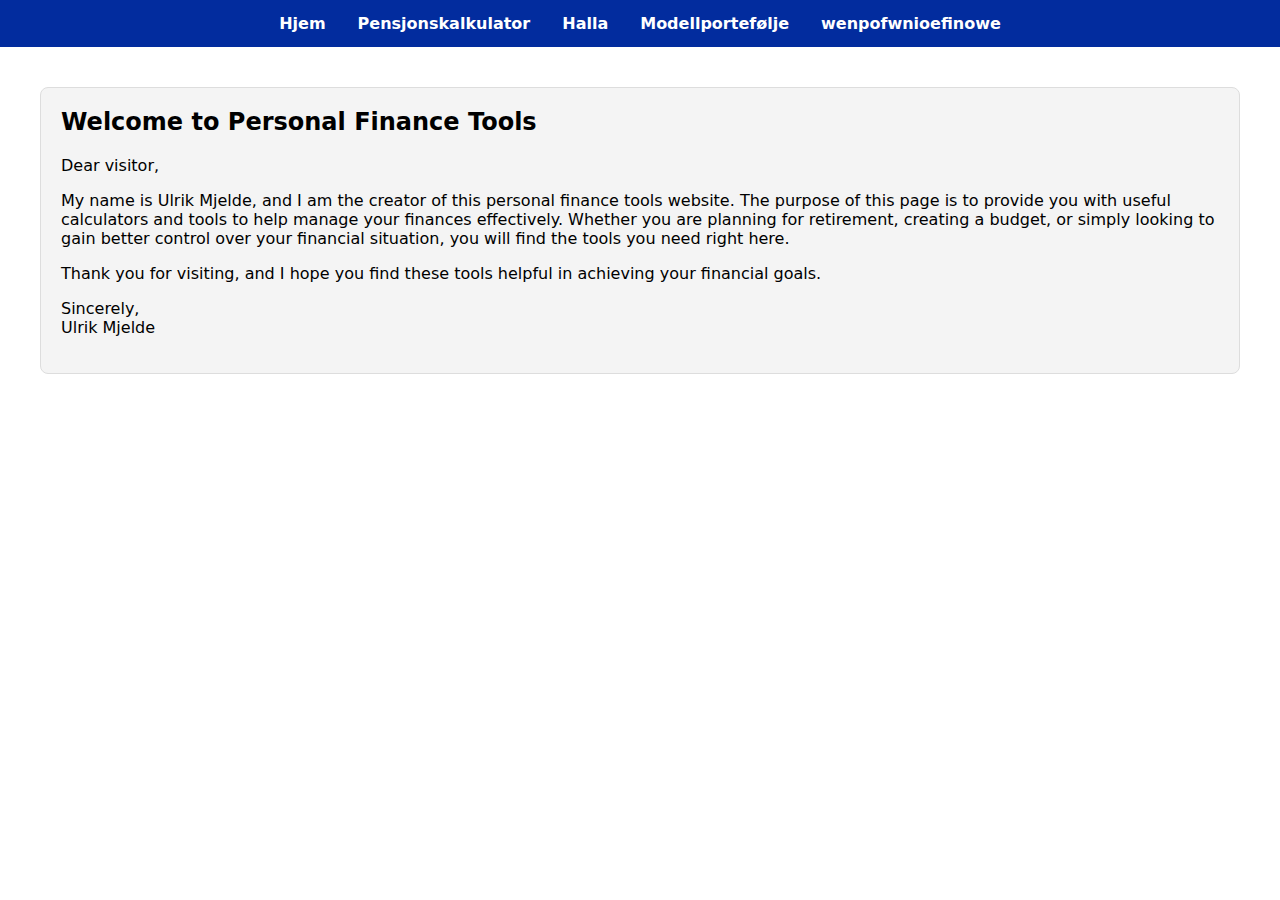
==== index.html @ 9ac1c4da "Added files via upload" ====
<!DOCTYPE html>
<html lang="en">
<head>
    <meta charset="UTF-8">
    <meta name="viewport" content="width=device-width, initial-scale=1.0">
    <title>PF Tools by Ulrik Mjelde</title>
    <style>
        body {
            margin: 0; /* Remove default margin */
            padding: 0; /* Remove default padding */
            font-family: system-ui, -apple-system, BlinkMacSystemFont, 'Segoe UI', Roboto, Oxygen, Ubuntu, Cantarell, 'Open Sans', 'Helvetica Neue', sans-serif;
        }
        .menu {
            background-color: #022c9e;
            overflow: hidden;
            display: flex;
            justify-content: center;
            width: 100%;
        }
        .menu a {
            display: block;
            color: white;
            text-align: center;
            padding: 14px 16px;
            text-decoration: none;
            font-weight: bold;
        }
        .menu a:hover {
            background-color: #cde4f1;
            color: black;
        }
        .content {
            padding: 20px;
        }
        .intro {
            margin: 20px;
            padding: 20px;
            background-color: #f4f4f4;
            border: 1px solid #ddd;
            border-radius: 8px;
        }
        .intro h2 {
            margin-top: 0;
        }
    </style>
    <script>
        document.addEventListener('DOMContentLoaded', function() {
            fetch('menu.html')
                .then(response => response.text())
                .then(data => {
                    document.body.insertAdjacentHTML('afterbegin', data);
                })
                .catch(error => console.error('Error loading menu:', error));
        });
    </script>
</head>
<body>
    <div class="content">
        <div class="intro">
            <h2>Welcome to Personal Finance Tools</h2>
            <p>Dear visitor,</p>
            <p>My name is Ulrik Mjelde, and I am the creator of this personal finance tools website. The purpose of this page is to provide you with useful calculators and tools to help manage your finances effectively. Whether you are planning for retirement, creating a budget, or simply looking to gain better control over your financial situation, you will find the tools you need right here.</p>
            <p>Thank you for visiting, and I hope you find these tools helpful in achieving your financial goals.</p>
            <p>Sincerely,<br>Ulrik Mjelde</p>
        </div>
    </div>
</body>
</html>
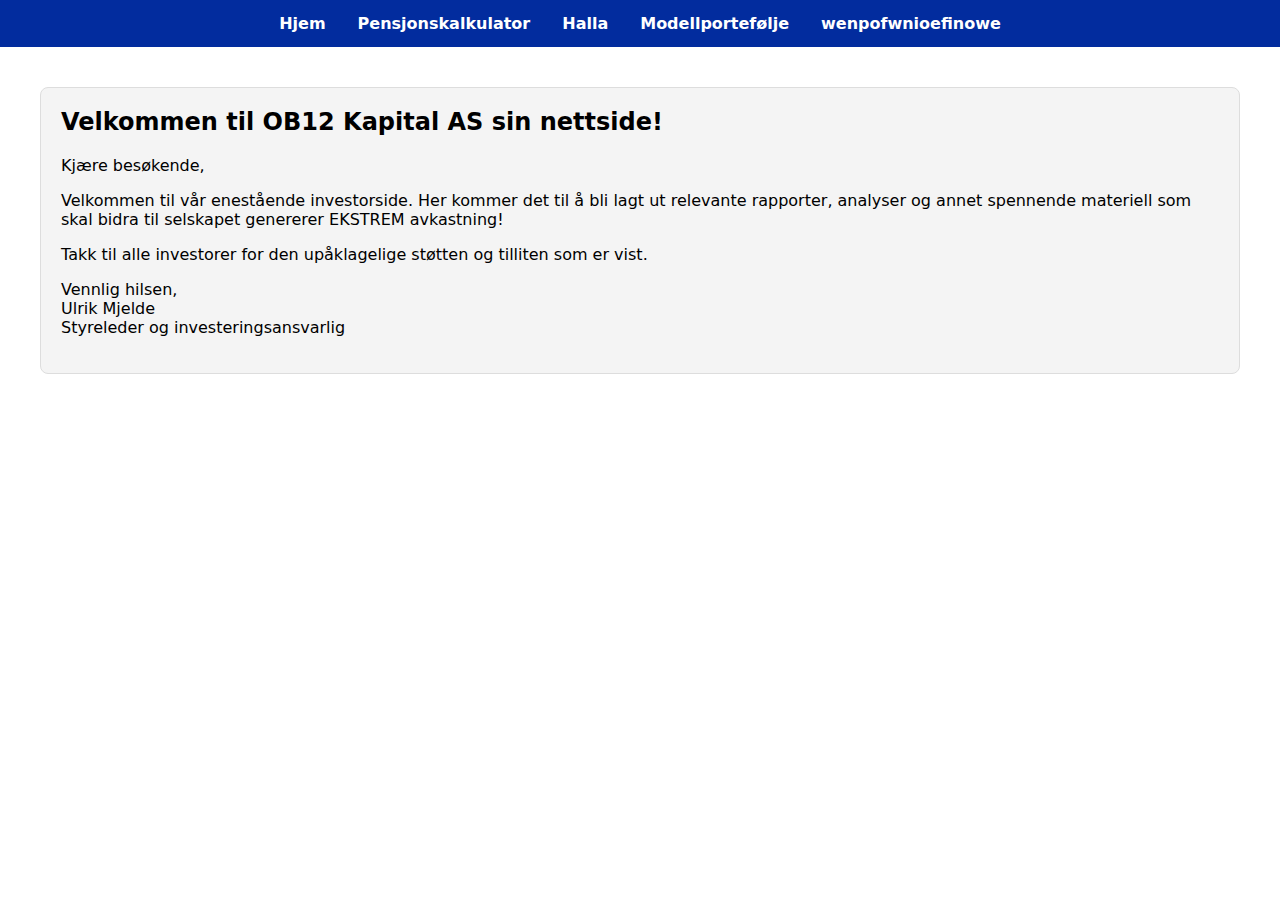
==== commit efbc6658: "Endret på landingssiden" ====
--- a/index.html
+++ b/index.html
@@ -3,7 +3,7 @@
 <head>
     <meta charset="UTF-8">
     <meta name="viewport" content="width=device-width, initial-scale=1.0">
-    <title>PF Tools by Ulrik Mjelde</title>
+    <title>OB12 KAPITAL AS</title>
     <style>
         body {
             margin: 0; /* Remove default margin */
@@ -57,11 +57,11 @@
 <body>
     <div class="content">
         <div class="intro">
-            <h2>Welcome to Personal Finance Tools</h2>
-            <p>Dear visitor,</p>
-            <p>My name is Ulrik Mjelde, and I am the creator of this personal finance tools website. The purpose of this page is to provide you with useful calculators and tools to help manage your finances effectively. Whether you are planning for retirement, creating a budget, or simply looking to gain better control over your financial situation, you will find the tools you need right here.</p>
-            <p>Thank you for visiting, and I hope you find these tools helpful in achieving your financial goals.</p>
-            <p>Sincerely,<br>Ulrik Mjelde</p>
+            <h2>Velkommen til OB12 Kapital AS sin nettside!</h2>
+            <p>Kjære besøkende,</p>
+            <p>Velkommen til vår enestående investorside. Her kommer det til å bli lagt ut relevante rapporter, analyser og annet spennende materiell som skal bidra til selskapet genererer EKSTREM avkastning!</p>
+            <p>Takk til alle investorer for den upåklagelige støtten og tilliten som er vist.</p>
+            <p>Vennlig hilsen,<br>Ulrik Mjelde<br>Styreleder og investeringsansvarlig</p>
         </div>
     </div>
 </body>
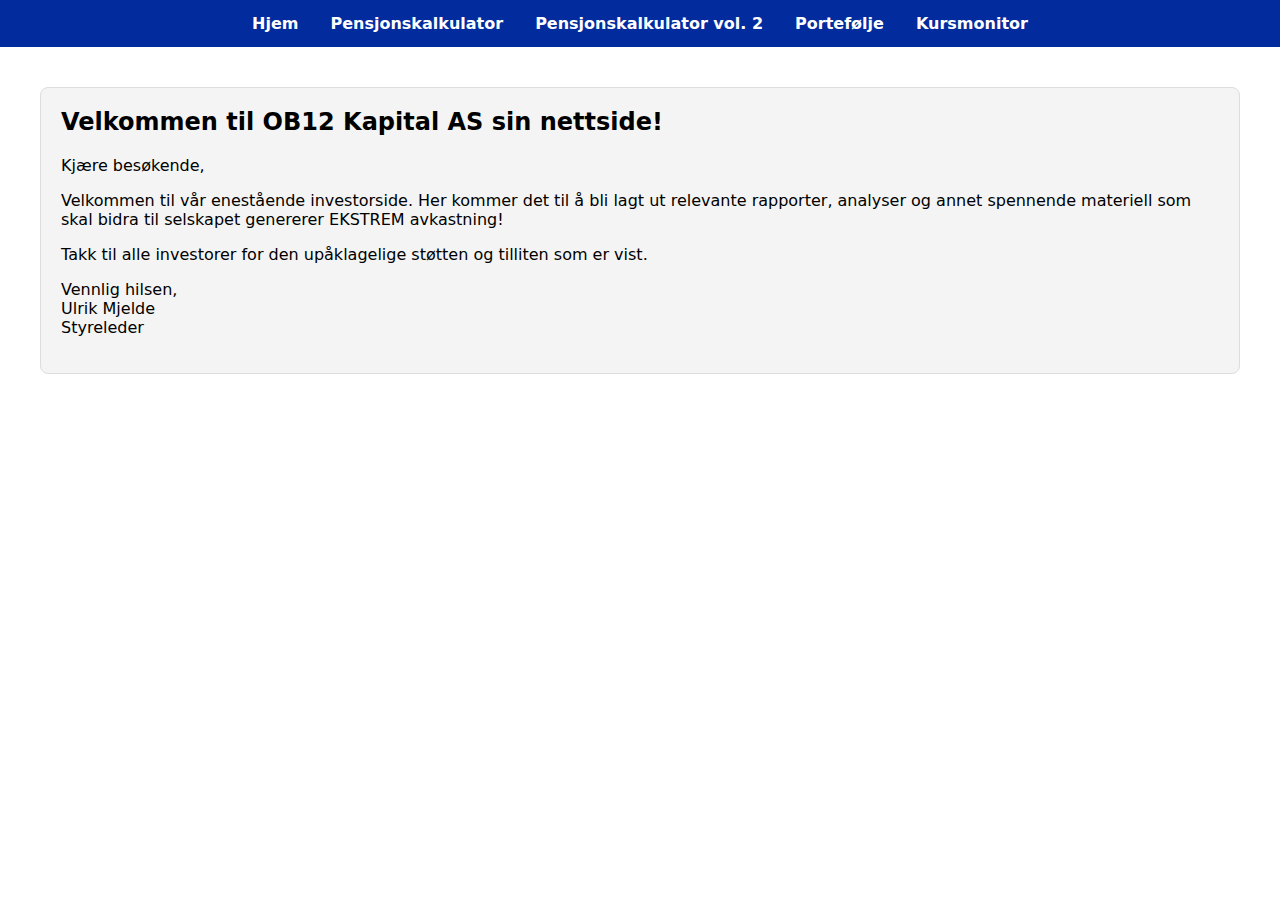
==== commit c53295a5: "Update index.html" ====
--- a/index.html
+++ b/index.html
@@ -61,7 +61,7 @@
             <p>Kjære besøkende,</p>
             <p>Velkommen til vår enestående investorside. Her kommer det til å bli lagt ut relevante rapporter, analyser og annet spennende materiell som skal bidra til selskapet genererer EKSTREM avkastning!</p>
             <p>Takk til alle investorer for den upåklagelige støtten og tilliten som er vist.</p>
-            <p>Vennlig hilsen,<br>Ulrik Mjelde<br>Styreleder og investeringsansvarlig</p>
+            <p>Vennlig hilsen,<br>Ulrik Mjelde<br>Styreleder</p>
         </div>
     </div>
 </body>
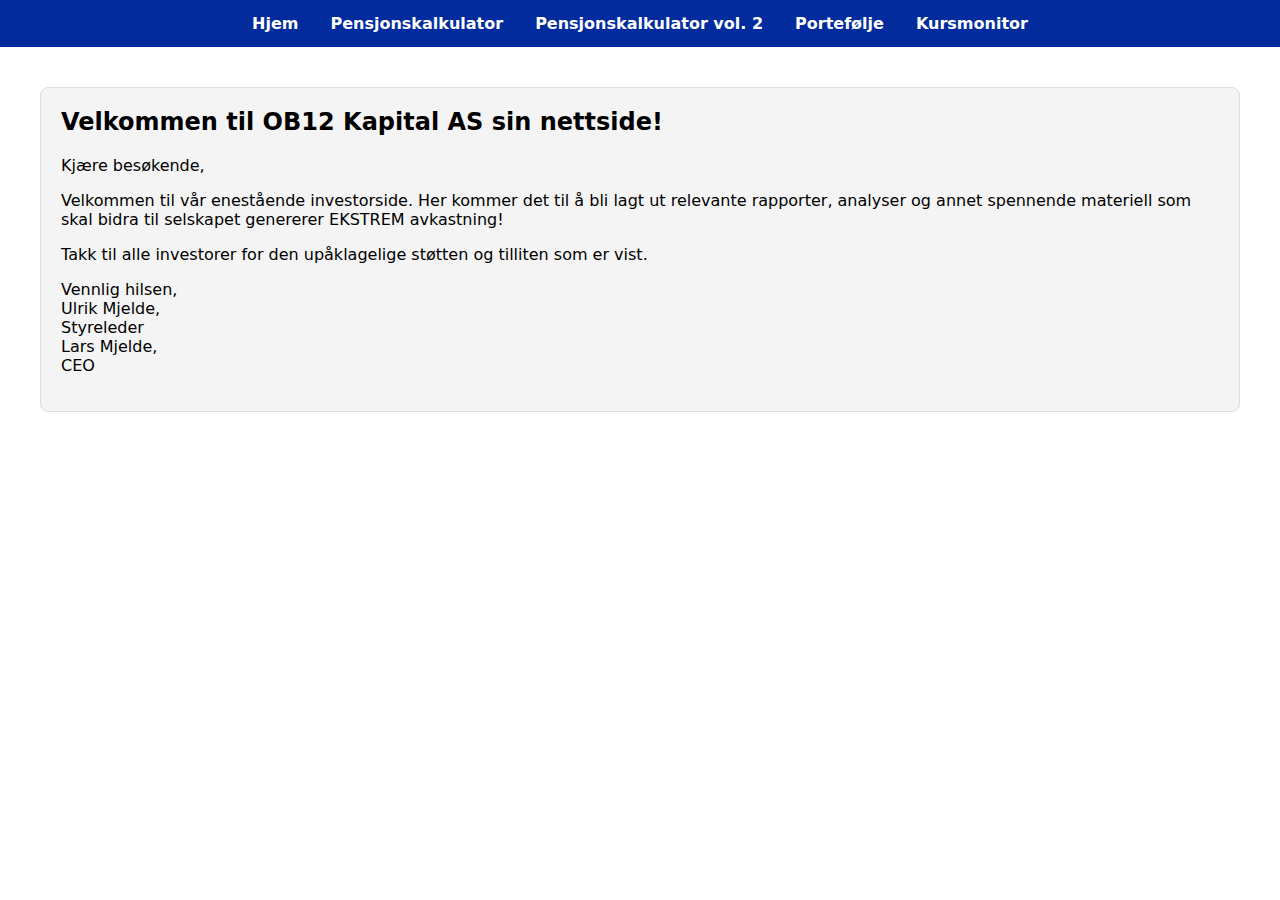
==== commit c7303779: "Update index.html" ====
--- a/index.html
+++ b/index.html
@@ -61,7 +61,7 @@
             <p>Kjære besøkende,</p>
             <p>Velkommen til vår enestående investorside. Her kommer det til å bli lagt ut relevante rapporter, analyser og annet spennende materiell som skal bidra til selskapet genererer EKSTREM avkastning!</p>
             <p>Takk til alle investorer for den upåklagelige støtten og tilliten som er vist.</p>
-            <p>Vennlig hilsen,<br>Ulrik Mjelde<br>Styreleder</p>
+            <p>Vennlig hilsen,<br>Ulrik Mjelde,<br>Styreleder<br>Lars Mjelde,<br>CEO</p>
         </div>
     </div>
 </body>
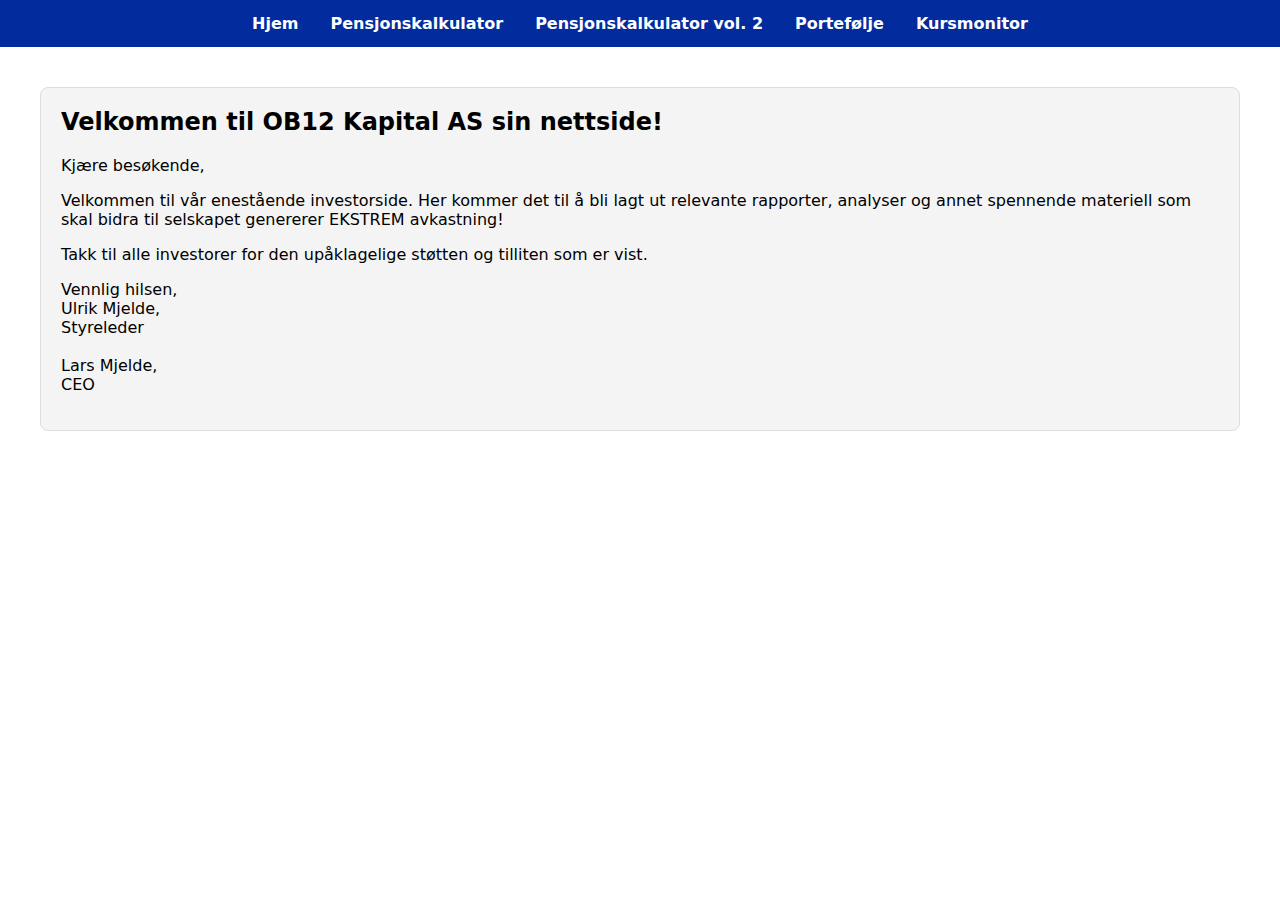
==== commit 781fc866: "Update index.html" ====
--- a/index.html
+++ b/index.html
@@ -61,7 +61,7 @@
             <p>Kjære besøkende,</p>
             <p>Velkommen til vår enestående investorside. Her kommer det til å bli lagt ut relevante rapporter, analyser og annet spennende materiell som skal bidra til selskapet genererer EKSTREM avkastning!</p>
             <p>Takk til alle investorer for den upåklagelige støtten og tilliten som er vist.</p>
-            <p>Vennlig hilsen,<br>Ulrik Mjelde,<br>Styreleder<br>Lars Mjelde,<br>CEO</p>
+            <p>Vennlig hilsen,<br>Ulrik Mjelde,<br>Styreleder<br><br>Lars Mjelde,<br>CEO</p>
         </div>
     </div>
 </body>
